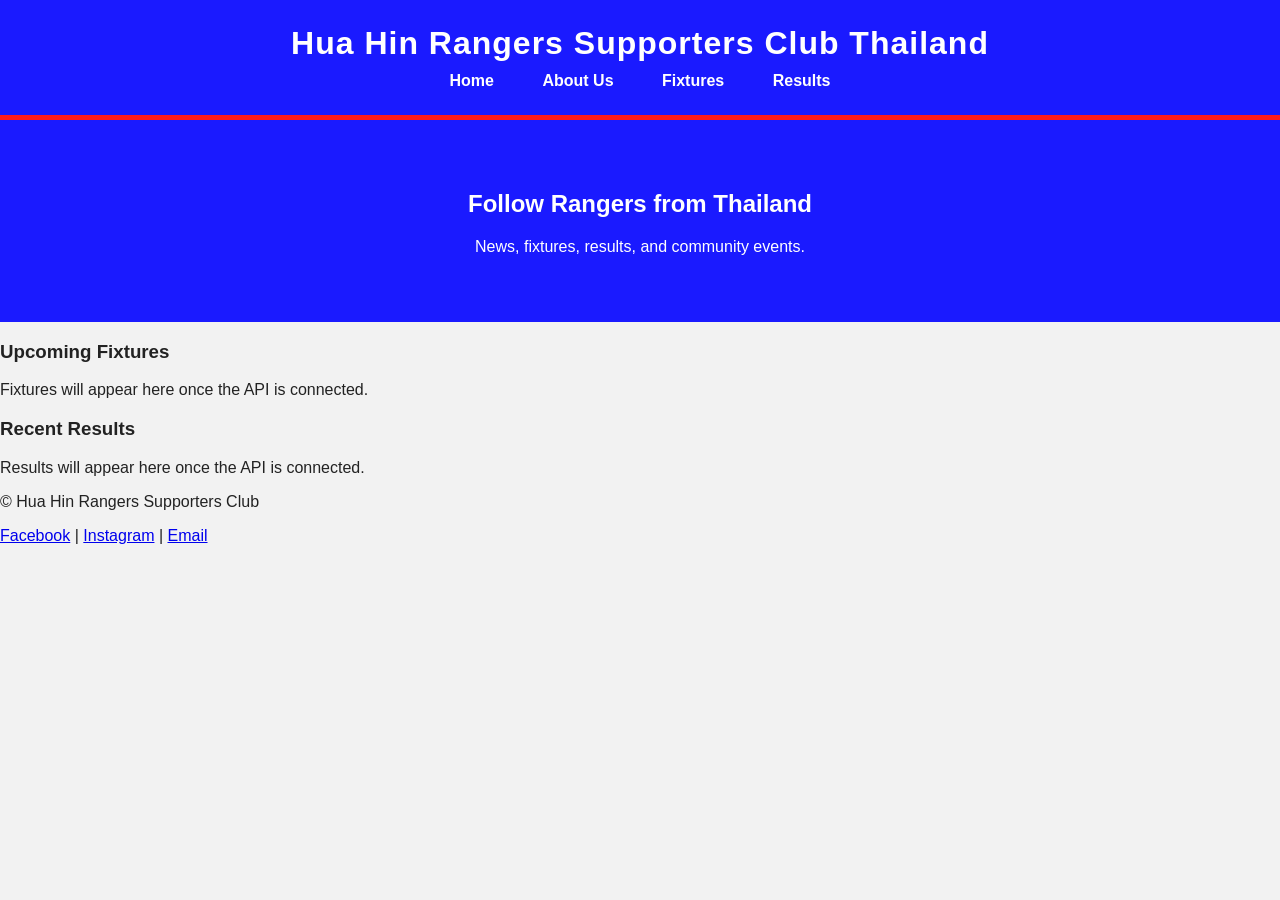
==== index.html @ fbe5a396 "Update index.html" ====
<!DOCTYPE html>
<html lang="en">
<head>
  <meta charset="UTF-8">
  <title>Hua Hin Rangers Supporters Club</title>
  <link rel="stylesheet" href="style.css">
</head>
<body>

<header>
  <h1>Hua Hin Rangers Supporters Club Thailand</h1>
  <nav>
    <a href="index.html">Home</a>
    <a href="about.html">About Us</a>
    <a href="#fixtures">Fixtures</a>
    <a href="#results">Results</a>
  </nav>
</header>

<section class="hero">
  <h2>Follow Rangers from Thailand</h2>
  <p>News, fixtures, results, and community events.</p>
</section>

<section id="fixtures">
  <h3>Upcoming Fixtures</h3>
  <div id="fixtures-list">Loading fixtures…</div>
</section>

<section id="results">
  <h3>Recent Results</h3>
  <div id="results-list">Loading results…</div>
</section>

<footer>
  <p>© Hua Hin Rangers Supporters Club</p>
  <p>
    <a href="https://facebook.com">Facebook</a> |
    <a href="https://instagram.com">Instagram</a> |
    <a href="https://line.me">Email</a>
  </p>
</footer>

<script src="fixtures.js"></script>
</body>
</html>
---- style.css ----
/* Rangers FC Colour Palette */
:root {
  --rangers-blue: #1A1AFF;
  --rangers-red: #FF1A1A;
  --rangers-white: #FFFFFF;
  --light-grey: #F2F2F2;
  --dark-grey: #222;
}

body {
  font-family: Arial, sans-serif;
  margin: 0;
  background: var(--light-grey);
  color: var(--dark-grey);
}

/* Header */
header {
  background: var(--rangers-blue);
  color: var(--rangers-white);
  padding: 25px 20px;
  text-align: center;
  border-bottom: 5px solid var(--rangers-red);
}

header h1 {
  margin: 0;
  font-size: 2rem;
  letter-spacing: 1px;
}

/* Navigation */
nav {
  margin-top: 10px;
}

nav a {
  color: var(--rangers-white);
  margin: 0 12px;
  text-decoration: none;
  font-weight: bold;
  padding: 6px 10px;
  border-radius: 4px;
}

nav a:hover {
  background: var(--rangers-red);
}

/* Hero section */
.hero {
  background: var(--rangers-blue);
  color: var(--rangers-white);
  padding: 50px 20px;
  text-align: center;
  border
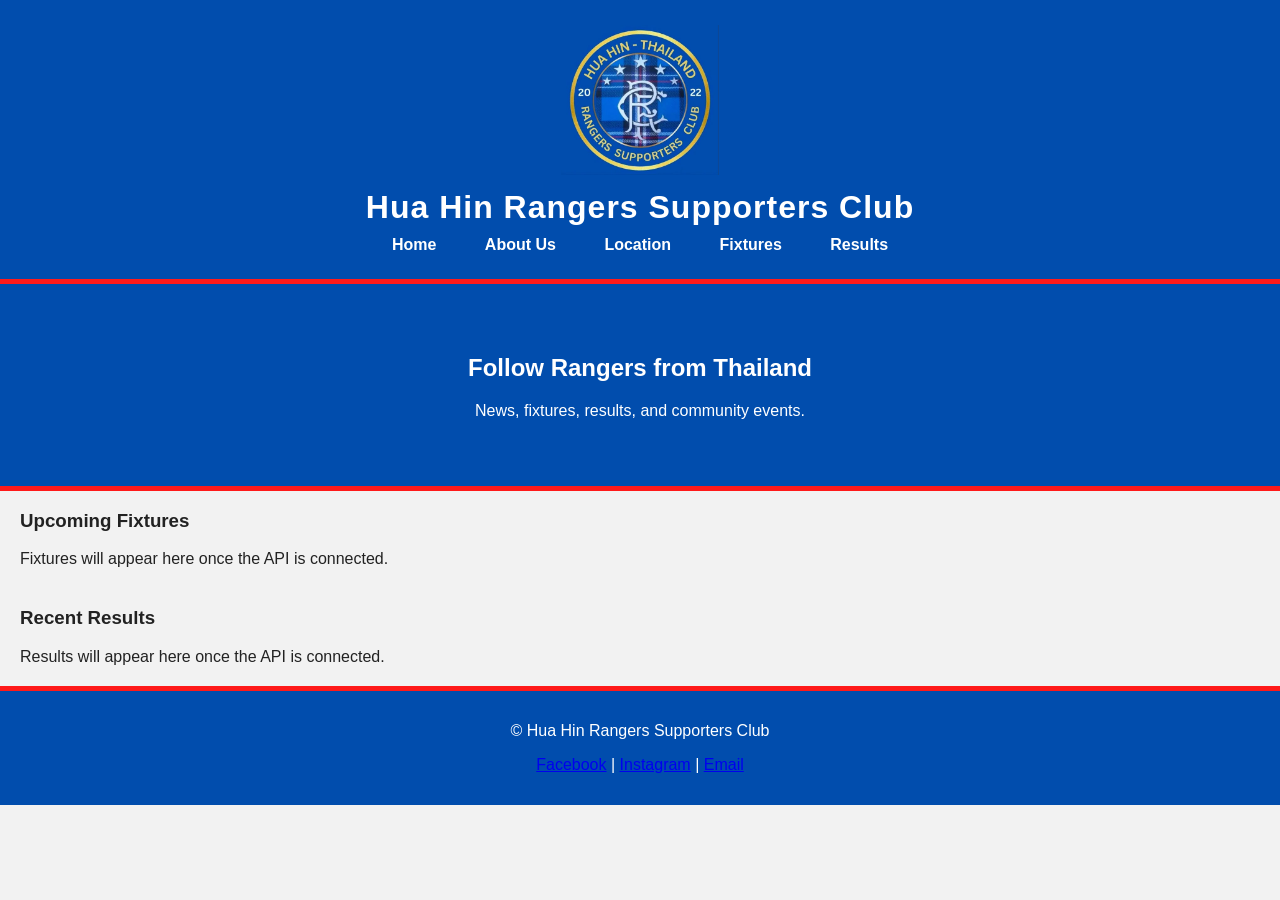
==== commit 4572488e: "Fixture and layout update" ====
--- a/index.html
+++ b/index.html
@@ -7,15 +7,7 @@
 </head>
 <body>
 
-<header>
-  <h1>Hua Hin Rangers Supporters Club Thailand</h1>
-  <nav>
-    <a href="index.html">Home</a>
-    <a href="about.html">About Us</a>
-    <a href="#fixtures">Fixtures</a>
-    <a href="#results">Results</a>
-  </nav>
-</header>
+<div id="header"></div>
 
 <section class="hero">
   <h2>Follow Rangers from Thailand</h2>
@@ -32,16 +24,10 @@
   <div id="results-list">Loading results…</div>
 </section>
 
-<footer>
-  <p>© Hua Hin Rangers Supporters Club</p>
-  <p>
-    <a href="https://facebook.com">Facebook</a> |
-    <a href="https://instagram.com">Instagram</a> |
-    <a href="https://line.me">Email</a>
-  </p>
-</footer>
+<div id="footer"></div>
 
 <script src="fixtures.js"></script>
+<script src="layout.js"></script>
 </body>
 </html>
 
--- a/style.css
+++ b/style.css
@@ -1,6 +1,6 @@
 /* Rangers FC Colour Palette */
 :root {
-  --rangers-blue: #1A1AFF;
+  --rangers-blue: #014dad;
   --rangers-red: #FF1A1A;
   --rangers-white: #FFFFFF;
   --light-grey: #F2F2F2;
@@ -12,6 +12,10 @@
   margin: 0;
   background: var(--light-grey);
   color: var(--dark-grey);
+}
+
+section {
+  padding: 0 20px 20px;
 }
 
 /* Header */
@@ -29,6 +33,13 @@
   letter-spacing: 1px;
 }
 
+footer {
+  background: var(--rangers-blue);
+  color: var(--rangers-white);
+  text-align: center;
+  padding: 15px 20px;
+  border-top: 5px solid var(--rangers-red);
+}
 /* Navigation */
 nav {
   margin-top: 10px;
@@ -53,4 +64,47 @@
   color: var(--rangers-white);
   padding: 50px 20px;
   text-align: center;
-  border
+  border-bottom: 5px solid var(--rangers-red);
+}
+
+.club-logo {
+  height: 150px;
+  margin-bottom: 10px;
+}
+
+.location-layout {
+  display: grid;
+  grid-template-columns: 1fr 1fr;
+  gap: 20px;
+  align-items: start;
+}
+
+.location-map {
+  background: var(--rangers-white);
+  border: 1px solid #ddd;
+  border-radius: 8px;
+  padding: 10px;
+  min-height: 220px;
+  display: flex;
+  align-items: center;
+  justify-content: center;
+  overflow: hidden;
+}
+
+.location-map iframe {
+  width: 100%;
+  height: 280px;
+  border: 0;
+  border-radius: 6px;
+}
+
+.location-details {
+  background: var(--rangers-white);
+  border: 1px solid #ddd;
+  border-radius: 8px;
+  padding: 20px;
+  min-height: 260px;
+  display: flex;
+  flex-direction: column;
+  justify-content: center;
+}
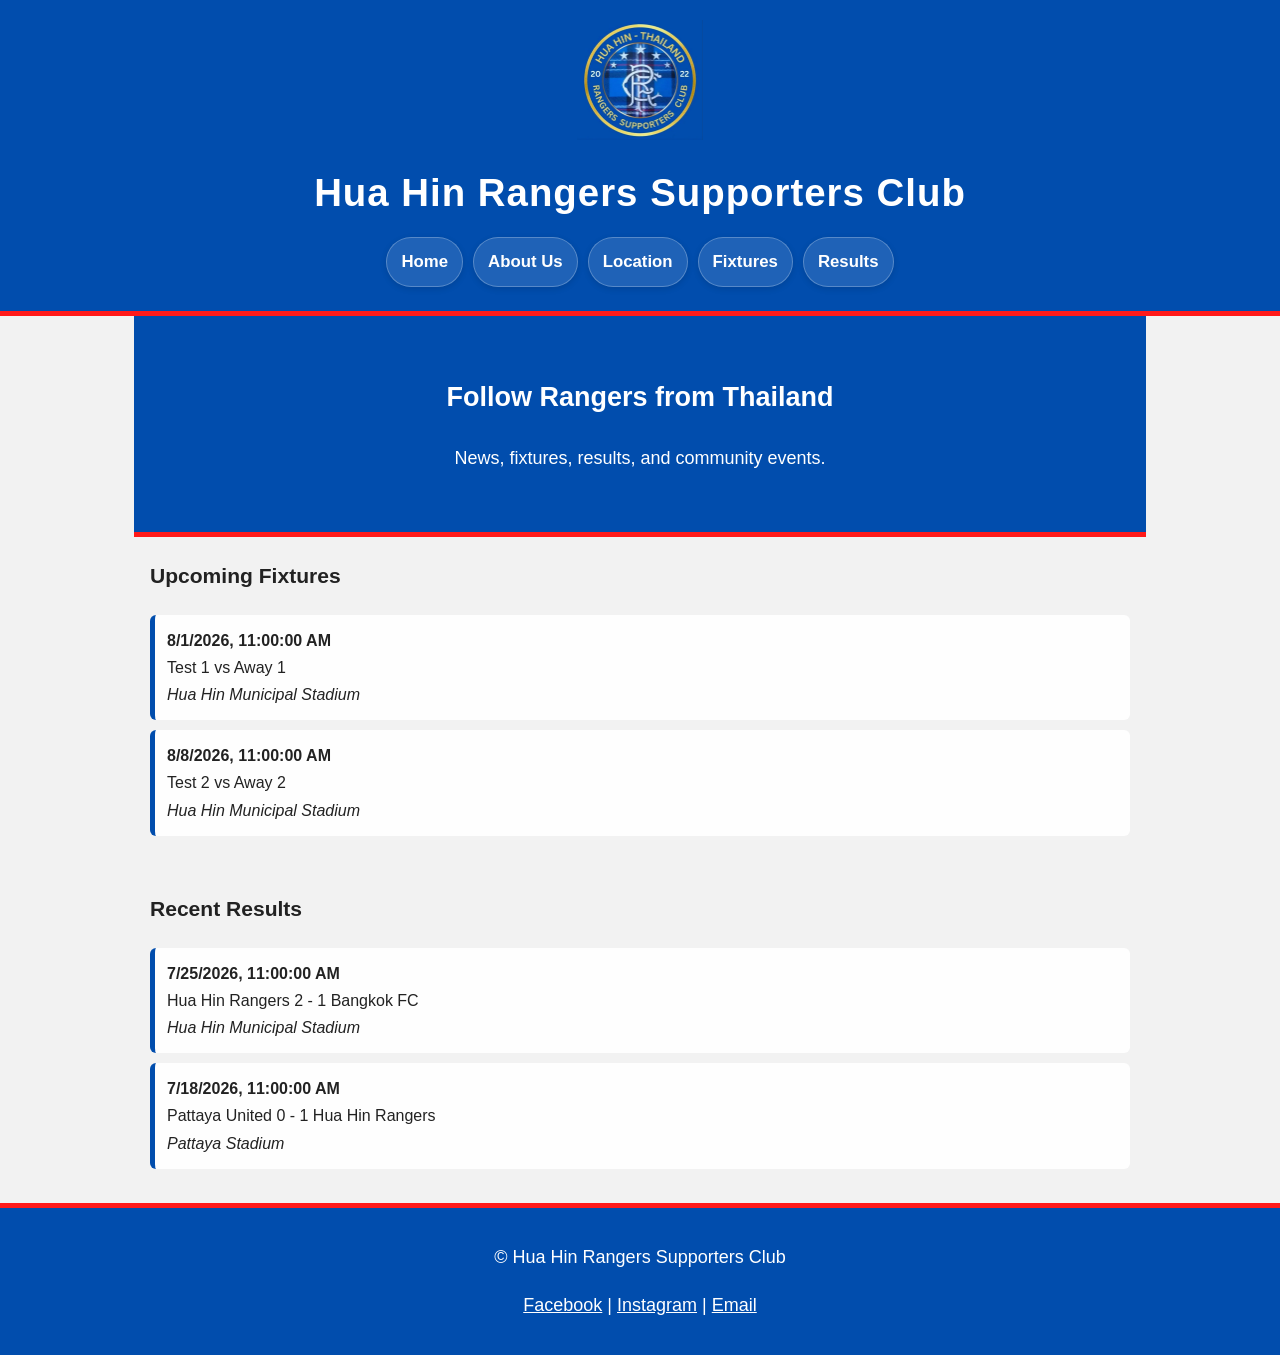
==== commit 8e9206be: "Updates to layout" ====
--- a/index.html
+++ b/index.html
@@ -2,6 +2,7 @@
 <html lang="en">
 <head>
   <meta charset="UTF-8">
+  <meta name="viewport" content="width=device-width, initial-scale=1.0">
   <title>Hua Hin Rangers Supporters Club</title>
   <link rel="stylesheet" href="style.css">
 </head>
@@ -27,6 +28,7 @@
 <div id="footer"></div>
 
 <script src="fixtures.js"></script>
+<script src="results.js"></script>
 <script src="layout.js"></script>
 </body>
 </html>
--- a/style.css
+++ b/style.css
@@ -12,24 +12,28 @@
   margin: 0;
   background: var(--light-grey);
   color: var(--dark-grey);
+  line-height: 1.7;
+  font-size: 18px;
 }
 
 section {
-  padding: 0 20px 20px;
+  padding: 0 16px 24px;
+  max-width: 980px;
+  margin: 0 auto;
 }
 
 /* Header */
 header {
   background: var(--rangers-blue);
   color: var(--rangers-white);
-  padding: 25px 20px;
+  padding: 20px 16px 24px;
   text-align: center;
   border-bottom: 5px solid var(--rangers-red);
 }
 
 header h1 {
-  margin: 0;
-  font-size: 2rem;
+  margin: 0 0 12px;
+  font-size: clamp(1.6rem, 3.4vw, 2.4rem);
   letter-spacing: 1px;
 }
 
@@ -37,38 +41,59 @@
   background: var(--rangers-blue);
   color: var(--rangers-white);
   text-align: center;
-  padding: 15px 20px;
+  padding: 16px;
   border-top: 5px solid var(--rangers-red);
 }
-/* Navigation */
-nav {
-  margin-top: 10px;
+
+footer a {
+  color: var(--rangers-white);
 }
 
-nav a {
+/* Navigation */
+.top-nav {
+  margin-top: 10px;
+  display: flex;
+  flex-wrap: wrap;
+  justify-content: center;
+  gap: 10px;
+}
+
+.top-nav a {
   color: var(--rangers-white);
-  margin: 0 12px;
   text-decoration: none;
   font-weight: bold;
-  padding: 6px 10px;
-  border-radius: 4px;
+  font-size: 1.05rem;
+  padding: 10px 14px;
+  border-radius: 999px;
+  background: rgba(255,255,255,0.12);
+  border: 1px solid rgba(255,255,255,0.25);
+  box-shadow: 0 2px 6px rgba(0,0,0,0.12);
 }
 
-nav a:hover {
+.top-nav a:hover {
   background: var(--rangers-red);
+  transform: translateY(-1px);
 }
 
 /* Hero section */
 .hero {
   background: var(--rangers-blue);
   color: var(--rangers-white);
-  padding: 50px 20px;
+  padding: 36px 16px 40px;
   text-align: center;
   border-bottom: 5px solid var(--rangers-red);
 }
 
+.hero h2,
+.hero p {
+  max-width: 700px;
+  margin-left: auto;
+  margin-right: auto;
+}
+
 .club-logo {
-  height: 150px;
+  height: 120px;
+  max-width: 100%;
   margin-bottom: 10px;
 }
 
@@ -107,4 +132,54 @@
   display: flex;
   flex-direction: column;
   justify-content: center;
-}+}
+
+.match-card {
+  background: rgba(255, 255, 255, 0.95);
+  border-left: 5px solid var(--rangers-blue);
+  padding: 12px;
+  margin: 10px 0;
+  border-radius: 6px;
+  font-size: 1rem;
+}
+
+@media (max-width: 700px) {
+  body {
+    font-size: 17px;
+  }
+
+  section {
+    padding-left: 12px;
+    padding-right: 12px;
+  }
+
+  header {
+    padding: 18px 12px 20px;
+  }
+
+  .top-nav {
+    flex-direction: column;
+    align-items: center;
+    gap: 8px;
+  }
+
+  .top-nav a {
+    width: 100%;
+    max-width: 260px;
+    text-align: center;
+    font-size: 1.05rem;
+    padding: 12px 14px;
+  }
+
+  .hero {
+    padding: 28px 12px 32px;
+  }
+
+  .location-layout {
+    grid-template-columns: 1fr;
+  }
+
+  .location-map iframe {
+    height: 240px;
+  }
+}
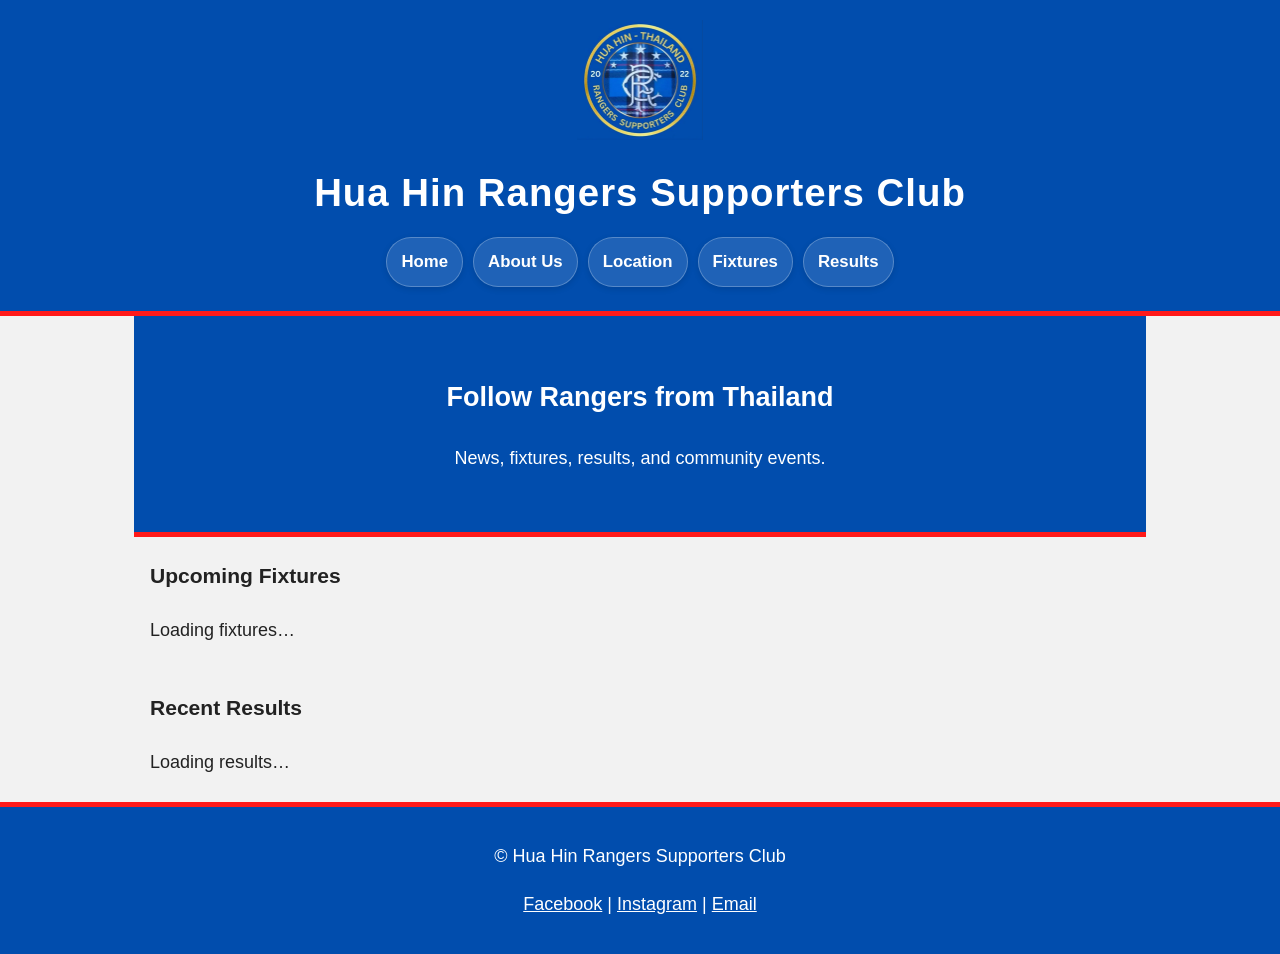
==== commit 5505cdcb: "removed api calls" ====
--- a/index.html
+++ b/index.html
@@ -27,8 +27,6 @@
 
 <div id="footer"></div>
 
-<script src="fixtures.js"></script>
-<script src="results.js"></script>
 <script src="layout.js"></script>
 </body>
 </html>
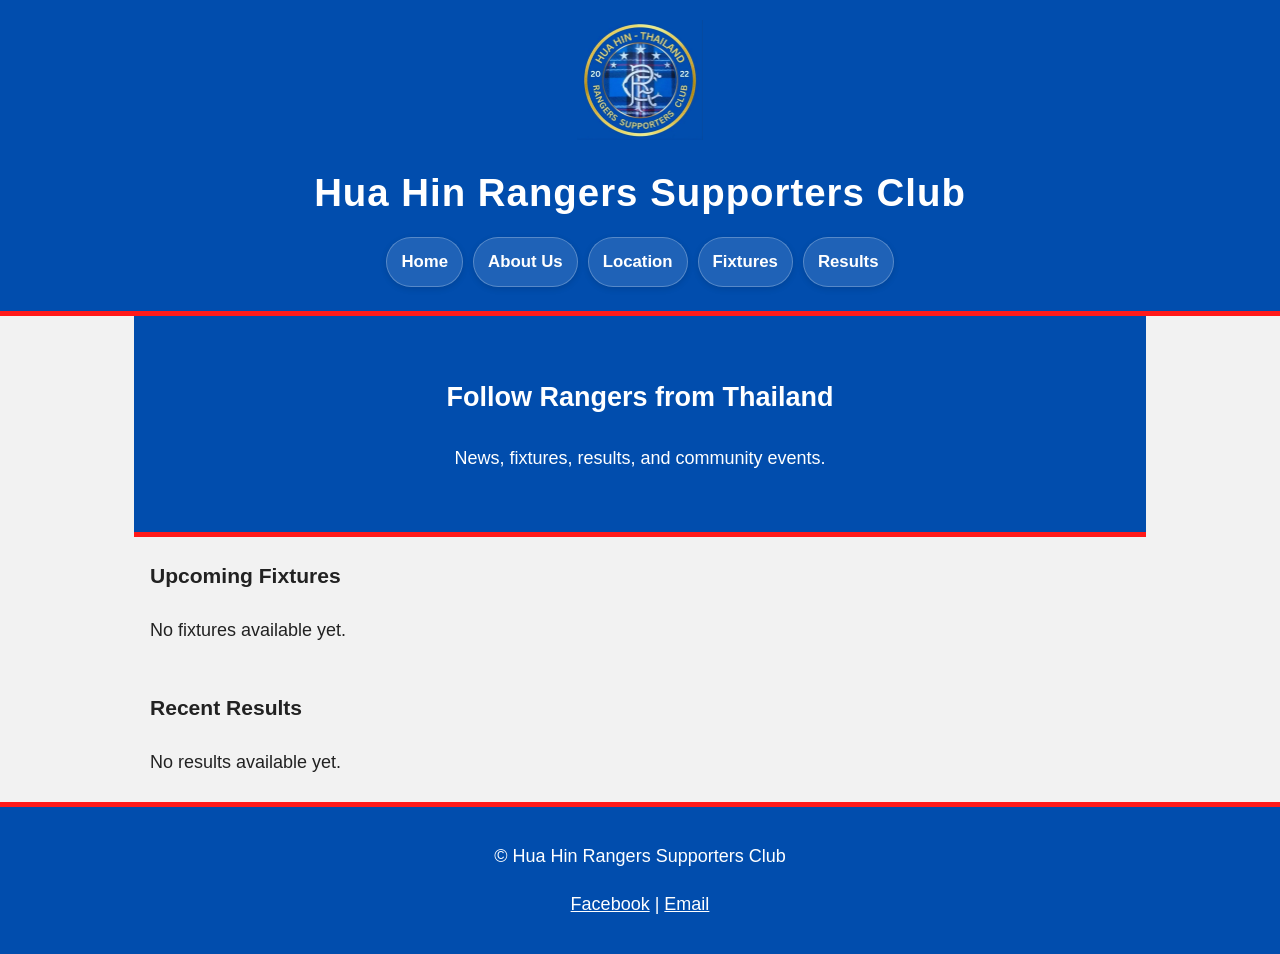
==== commit bc3b3306: "Updated links Updated facebook link and email links" ====
--- a/index.html
+++ b/index.html
@@ -28,6 +28,8 @@
 <div id="footer"></div>
 
 <script src="layout.js"></script>
+<script src="fixtures.js"></script>
+<script src="results.js"></script>
 </body>
 </html>
 
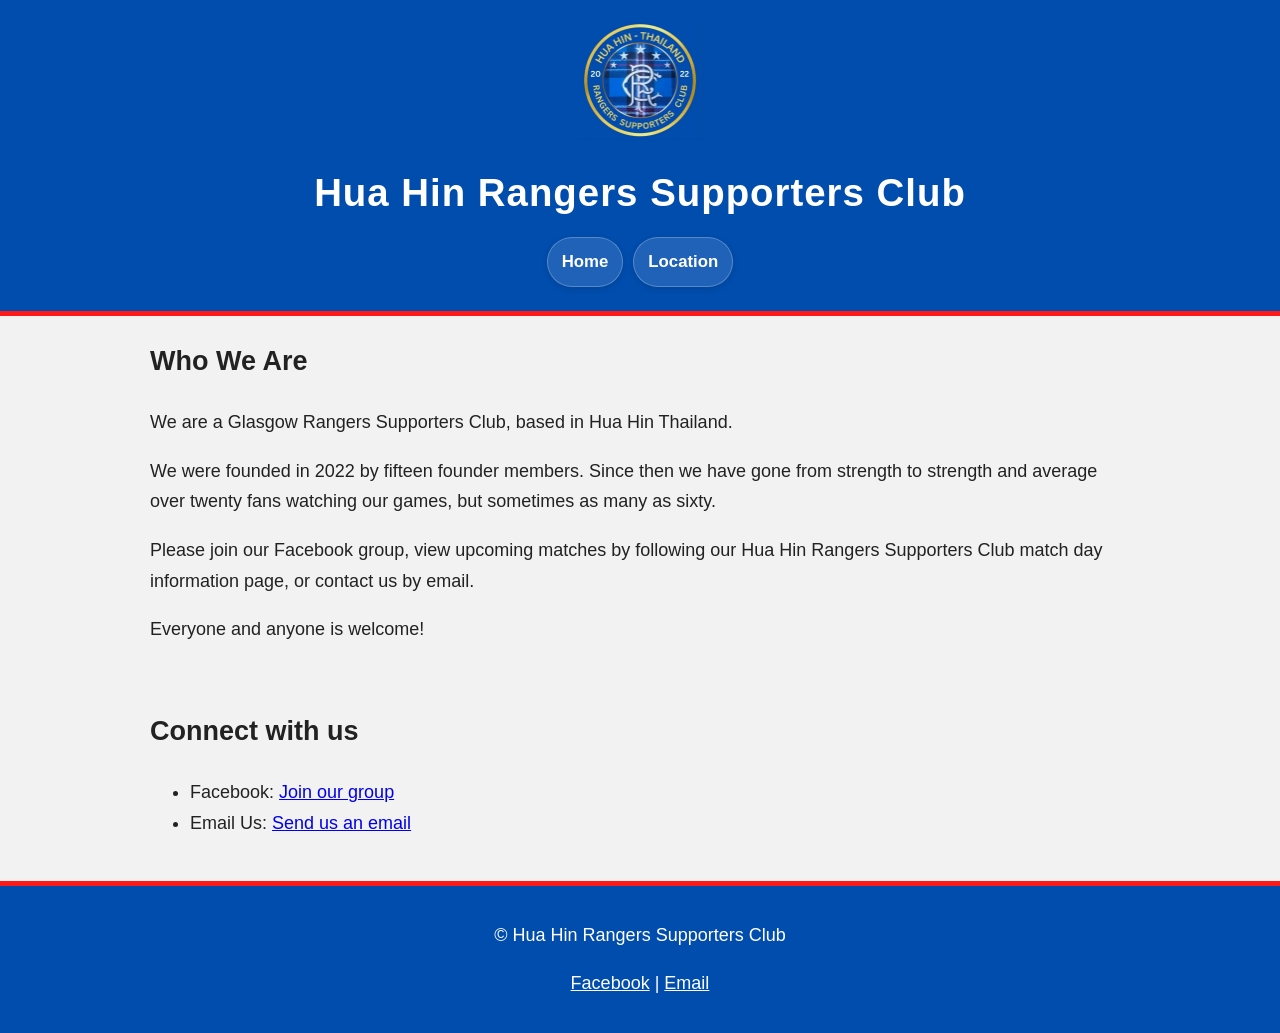
==== commit 63ce4ba3: "removal of api calls removed api calls due to issues" ====
--- a/index.html
+++ b/index.html
@@ -10,26 +10,25 @@
 
 <div id="header"></div>
 
-<section class="hero">
-  <h2>Follow Rangers from Thailand</h2>
-  <p>News, fixtures, results, and community events.</p>
+<section>
+  <h2>Who We Are</h2>
+  <p>We are a Glasgow Rangers Supporters Club, based in Hua Hin Thailand.</p>
+  <p>We were founded in 2022 by fifteen founder members. Since then we have gone from strength to strength and average over twenty fans watching our games, but sometimes as many as sixty.</p>
+  <p>Please join our Facebook group, view upcoming matches by following our Hua Hin Rangers Supporters Club match day information page, or contact us by email.</p>
+  <p>Everyone and anyone is welcome!</p>
 </section>
 
-<section id="fixtures">
-  <h3>Upcoming Fixtures</h3>
-  <div id="fixtures-list">Loading fixtures…</div>
-</section>
-
-<section id="results">
-  <h3>Recent Results</h3>
-  <div id="results-list">Loading results…</div>
+<section>
+  <h2>Connect with us</h2>
+  <ul>
+    <li>Facebook: <a href="https://www.facebook.com/share/g/1CAtxmjSju/">Join our group</a></li>
+    <li>Email Us: <a href="mailto:contact@hua-hin-rsc.com">Send us an email</a></li>
+  </ul>
 </section>
 
 <div id="footer"></div>
 
 <script src="layout.js"></script>
-<script src="fixtures.js"></script>
-<script src="results.js"></script>
 </body>
 </html>
 
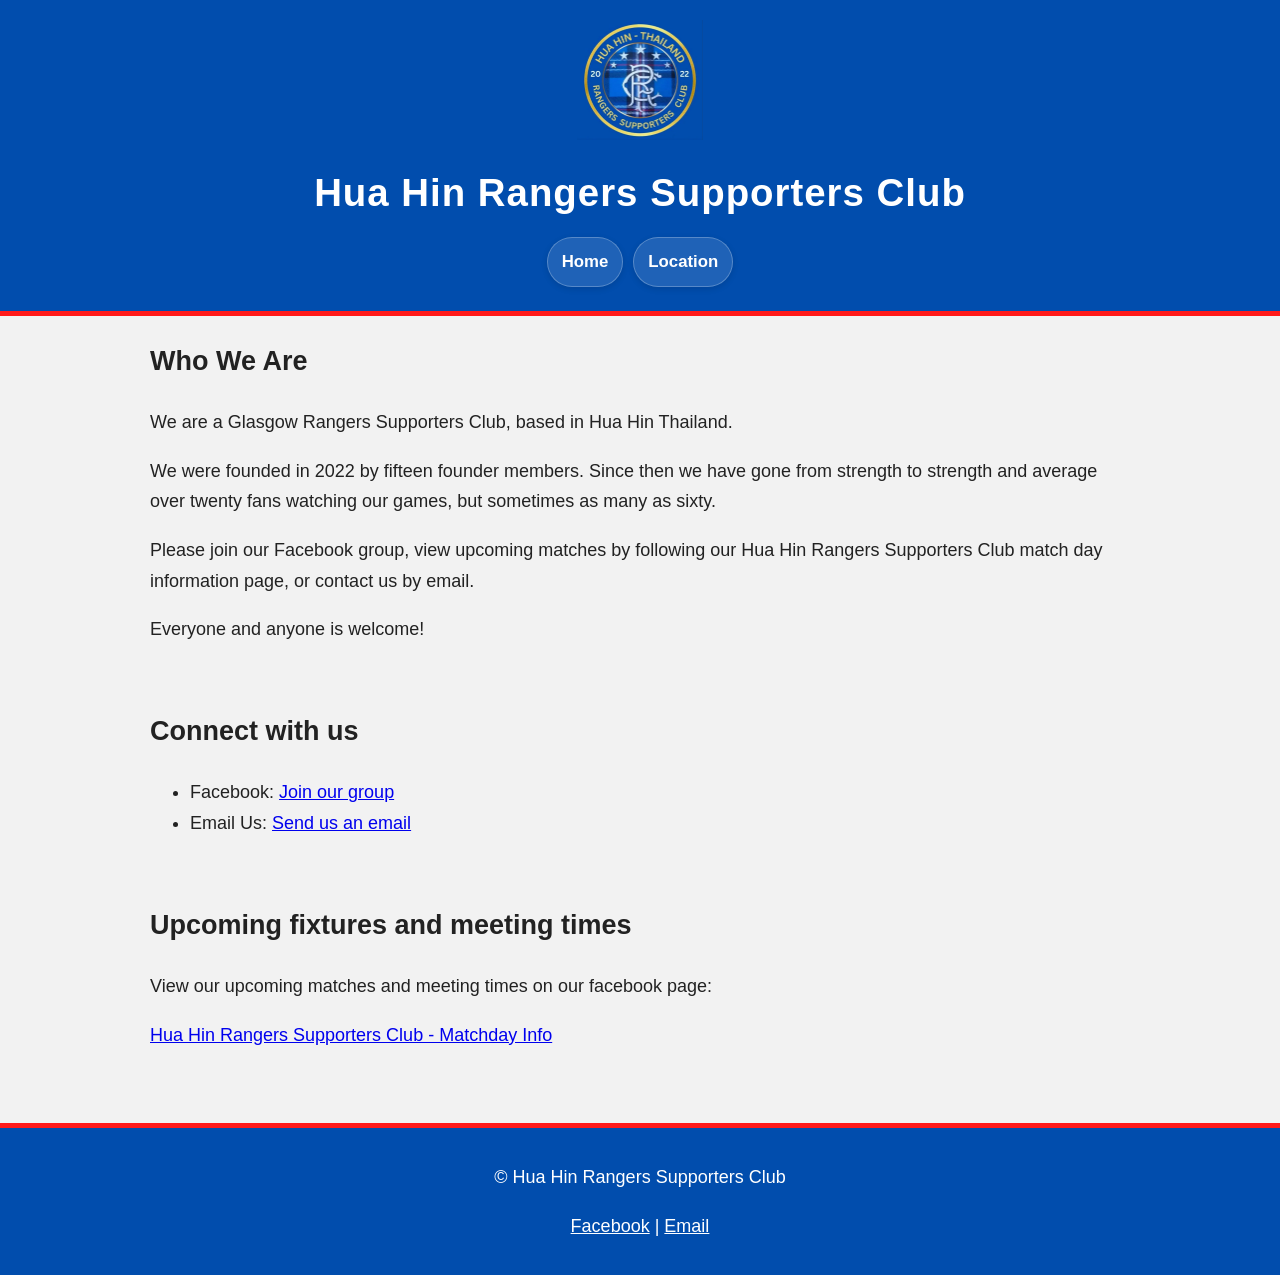
==== commit a9623fe2: "Update index.html Added new facebook page and live facebook feed" ====
--- a/index.html
+++ b/index.html
@@ -26,6 +26,29 @@
   </ul>
 </section>
 
+<section>
+  <h2>Upcoming fixtures and meeting times</h2>
+  <p>View our upcoming matches and meeting times on our facebook page:</p>
+  <p><a href="https://www.facebook.com/profile.php?id=100089239637864">Hua Hin Rangers Supporters Club - Matchday Info</a></p>
+</br>
+
+<div id="fb-root"></div>
+<script async defer crossorigin="anonymous"
+  src="https://connect.facebook.net/en_US/sdk.js#xfbml=1&version=v17.0">
+</script>
+
+<div class="fb-page"
+     data-href="https://www.facebook.com/profile.php?id=100089239637864"
+     data-tabs="timeline"
+     data-width="500"
+     data-height="700"
+     data-small-header="false"
+     data-hide-cover="false"
+     data-show-facepile="true">
+</div>
+
+</section>
+
 <div id="footer"></div>
 
 <script src="layout.js"></script>
